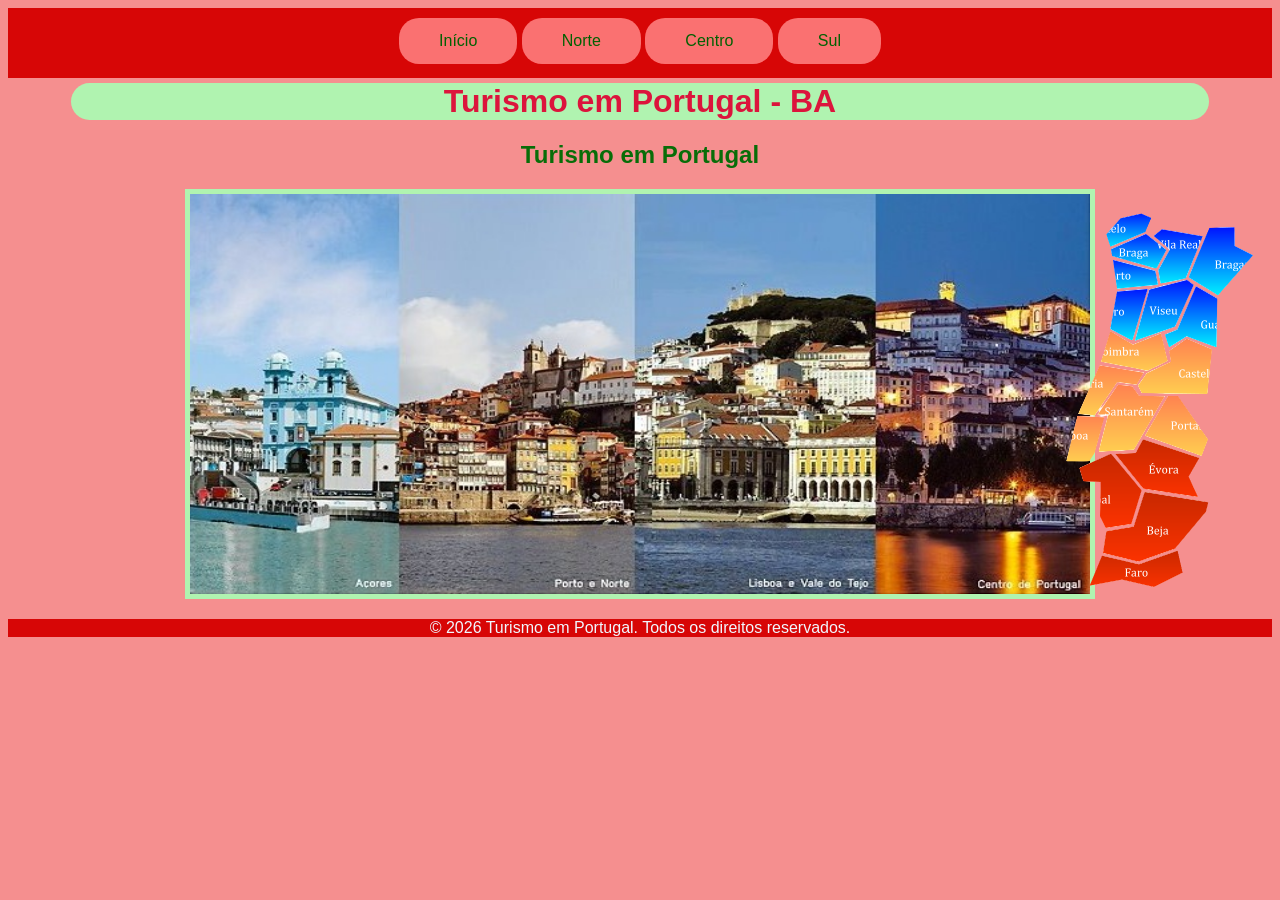
==== index.html @ e27409fc "Initial commit" ====
<!DOCTYPE html>
<html lang="pt-PT">
<head>
    <meta http-equiv="Content-Type" content="text/html; charset=UTF-8">
    <meta name="viewport" content="width=device-width, initial-scale=1.0">
    <title>Turismo em Portugal</title>
    <link rel="stylesheet" href="estilo.css" type="text/css">
</head>
<body>
    <!-- Links de Navegação -->
    <nav>
        <a href="index.html" target="_self">Início</a>
        <a href="norte.html" target="_self">Norte</a>
        <a href="centro.html" target="_self">Centro</a>
        <a href="sul.html" target="_self">Sul</a>
    </nav>
    <!-- Cabeçalho do Site -->
    <header>
        <h1>Turismo em Portugal - BA</h1>
    </header>
    <!-- Área de Conteúdo Principal -->
    <main>
        <article>
        <h2>Turismo em Portugal</h2>
        <section>
            <img class="pic" src="imagens/turismopt.jpg" alt="imagem" width="900" height="400">
        </section>

        </article>

    </main>
<!-- imagem acrescentada com mapa -->
<aside>
<img src="imagens/portugalmap.png" alt="Imagem mapa Portugal" usemap="#image-map">
    <map name="image-map">
    <area target="_self" alt="Turismo no Norte" title="Turismo no Norte" href="norte.html" coords="44,33,50,50,56,87,49,129,73,141,103,130,108,146,126,135,155,147,156,96,191,56,172,44,171,29,149,28,142,37,100,29,90,38,84,28,90,18,76,14,60,18" shape="poly">
    <area target="_self" alt="Turismo no Centro" title="Turismo no Centro" href="centro.html" coords="49,132,70,145,100,135,106,151,126,139,150,150,145,193,119,197,148,240,140,255,83,234,71,251,37,251,27,261,6,262,17,212,41,163" shape="poly">
    <area target="_self" alt="Turismo no Sul" title="Turismo no Sul" href="sul.html" coords="20,267,50,255,56,254,73,254,83,239,138,258,128,277,139,299,146,302,144,313,116,347,123,372,93,387,62,379,30,385,43,354,44,328,39,315,39,282,22,280" shape="poly">
</map>
</aside>
    <!-- Rodapé da Página -->
    <footer>
        <p>© 2026 Turismo em Portugal. Todos os direitos reservados.</p>
    </footer>


</body>
</html>
---- estilo.css ----
body {
    background-color: rgb(245, 143, 143); /*cor de fundo da pagina*/
    font-family: Arial, Helvetica, sans-serif; /*tipo de letra n serifada*/
}
h1 {
    margin-top: 5px;
    text-align: center; /*texto alinhado ao centro*/
    width: 90%; /*largura do titulo*/
    background-color: rgb(176, 243, 176); /*cor de fundo*/
    color: crimson; /*cor da letra*/
    margin-left: auto; /*centrar o titulo da pagina*/
    margin-right: auto;
    border-radius: 20px; /*arredondar os cantos*/
}
h2 {
    margin-top: 5px;
    width: 80%;
    color: rgb(8, 109, 8);
    text-align: center;
    margin-left: auto;
    margin-right: auto;
}
main {
    max-width: 1200px;
    text-align: center; /*texto alinhado ao centro*/
    margin-right: auto; /*marges para centrar conteudo*/
    margin-left: auto;
}
.pic{
    border: rgb(176, 243, 176) solid 5px; /*borda imagem*/
}
nav {
    background-color: rgb(215, 6, 6);
    text-align: center;
    height: 70px;
}
nav a {
    margin-top: 10px;
    display: inline-block; /*dispor um elemento em blocos*/
    color: rgb(2, 96, 2); /*cor do texto*/
    background-color: rgb(250, 113, 113); /*cor do fundo do link*/
    padding: 14px 40px;
    text-decoration: none;
    border-radius: 20px;
    text-shadow: #ffffff;
}
nav a:hover {
    background-color: whitesmoke;
    color: darkgreen;
}
footer {
    margin-bottom: 0px;
    background-color: rgb(215, 6, 6); /*cor de fundo */
    text-align: center;
    color: aliceblue;
    padding-top: 0px;
    padding-bottom: 0px;
}
section {
    margin-top: 10px;
    margin-bottom: 10px;
}
.linha {
    display: flex;
    /*gap: 1px;*/
    width: 100%;
    width: 900px;
    /*background-color: rgb(245, 143, 143);*/
    margin-left: auto;
    margin-right: auto;
}
.coluna-interna {
    flex: 1;
    background-color: #ffffff;
    padding: 4px;
    /*border-radius: 8px;*/
    box-shadow: 0 2px 8px rgba(231, 121, 121, 0.05);
    background-color: whitesmoke;
    text-align: justify;
    color: rgb(1, 63, 1);
}
aside {
    position: absolute;
    top: 200px; /*distancia do topo da tela*/
    right: 20px; /*distancia da direita da tela*/
    z-index: 5; /*para ficar a frente dos outros elementos*/
}
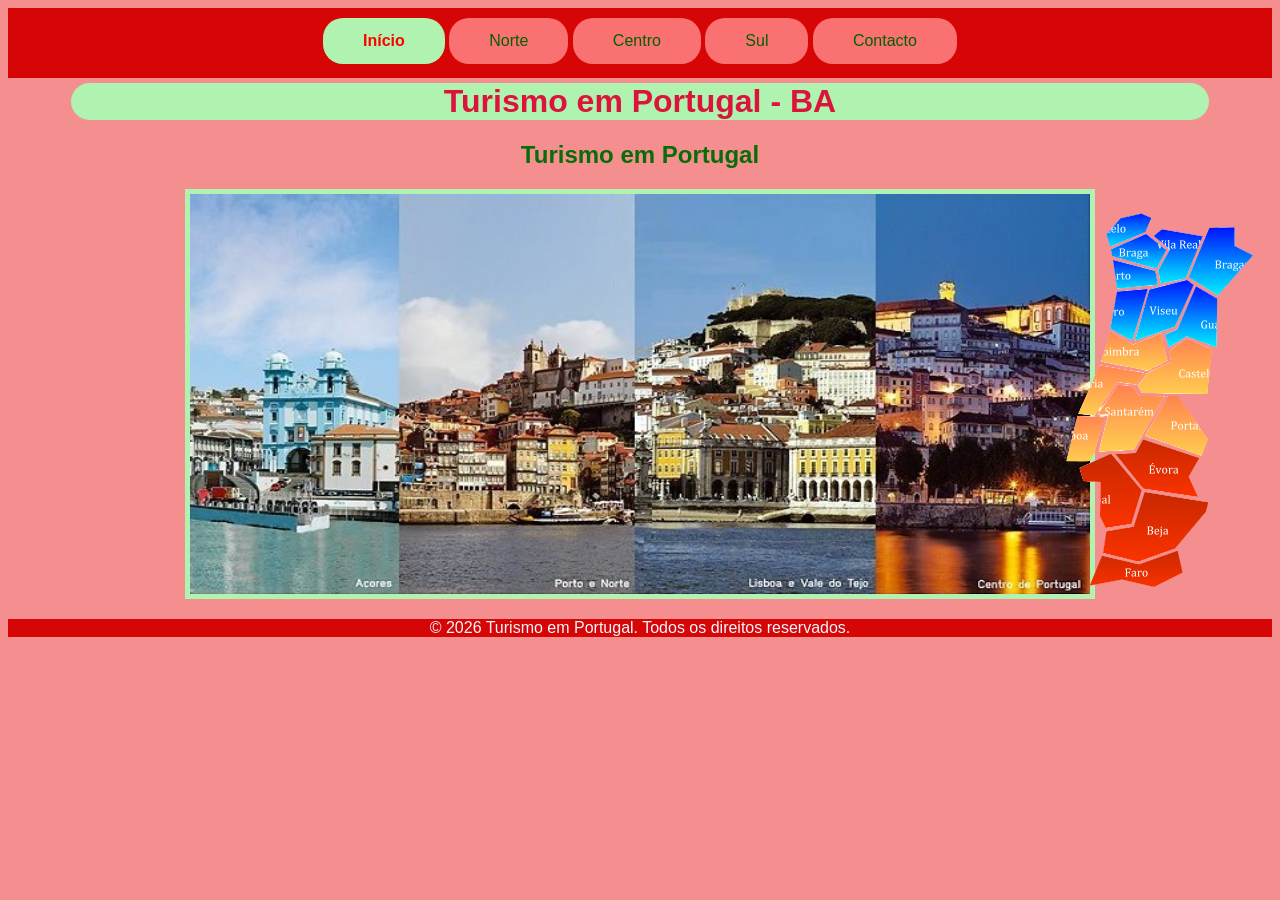
==== commit 6250bfc6: "training" ====
--- a/index.html
+++ b/index.html
@@ -9,10 +9,11 @@
 <body>
     <!-- Links de Navegação -->
     <nav>
-        <a href="index.html" target="_self">Início</a>
+        <a href="index.html" class="active" target="_self">Início</a>
         <a href="norte.html" target="_self">Norte</a>
         <a href="centro.html" target="_self">Centro</a>
         <a href="sul.html" target="_self">Sul</a>
+        <a href="comentarios.html" target="_self">Contacto</a>
     </nav>
     <!-- Cabeçalho do Site -->
     <header>
--- a/estilo.css
+++ b/estilo.css
@@ -84,4 +84,23 @@
     top: 200px; /*distancia do topo da tela*/
     right: 20px; /*distancia da direita da tela*/
     z-index: 5; /*para ficar a frente dos outros elementos*/
+}
+form {
+    background-color: bisque;
+    text-align: left;
+    margin-left: auto;
+    margin-right: auto;
+    width: 60%;
+    padding-left: 30px;
+    padding-top: 30px;
+    padding-bottom: 20px;
+    border-radius: 20px;
+}
+label {
+    font-weight: bold;
+}
+.active {
+    background-color: rgb(176, 243, 176);
+    color: red;
+    font-weight: bold;
 }
